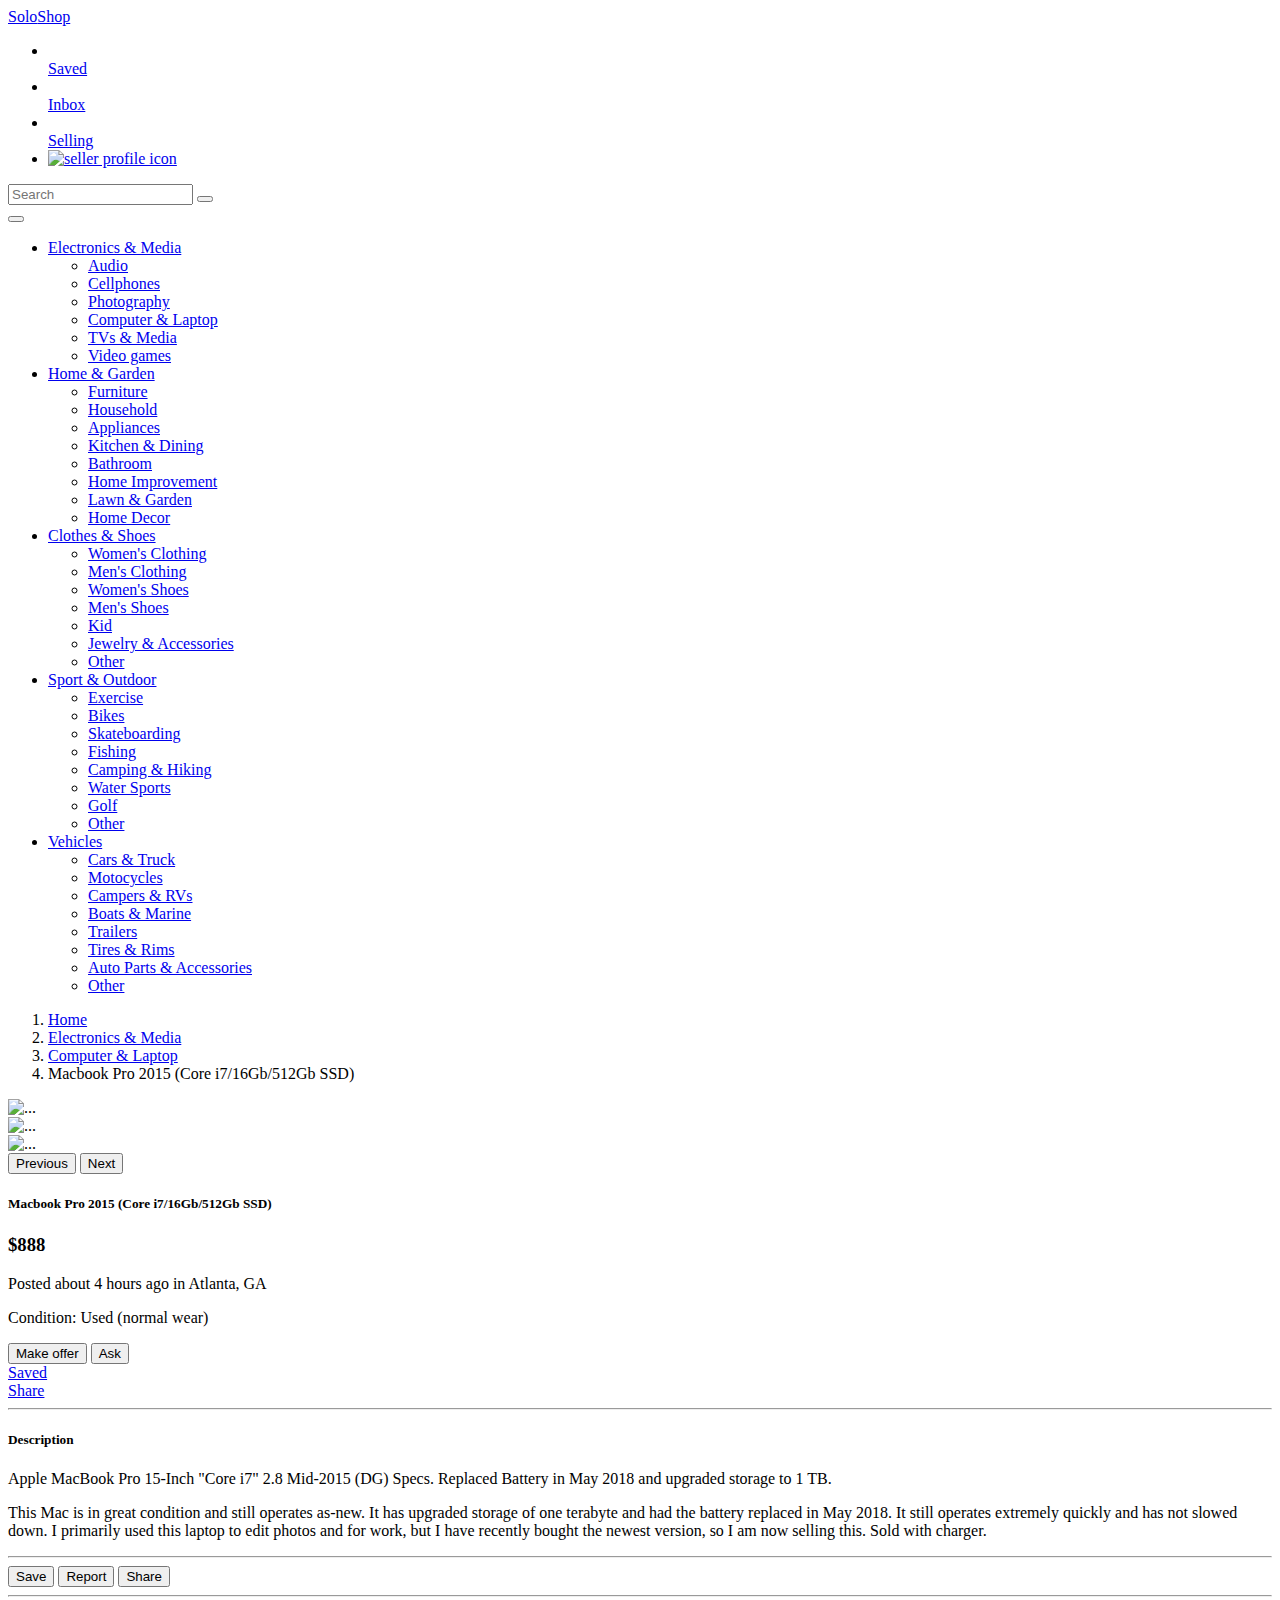
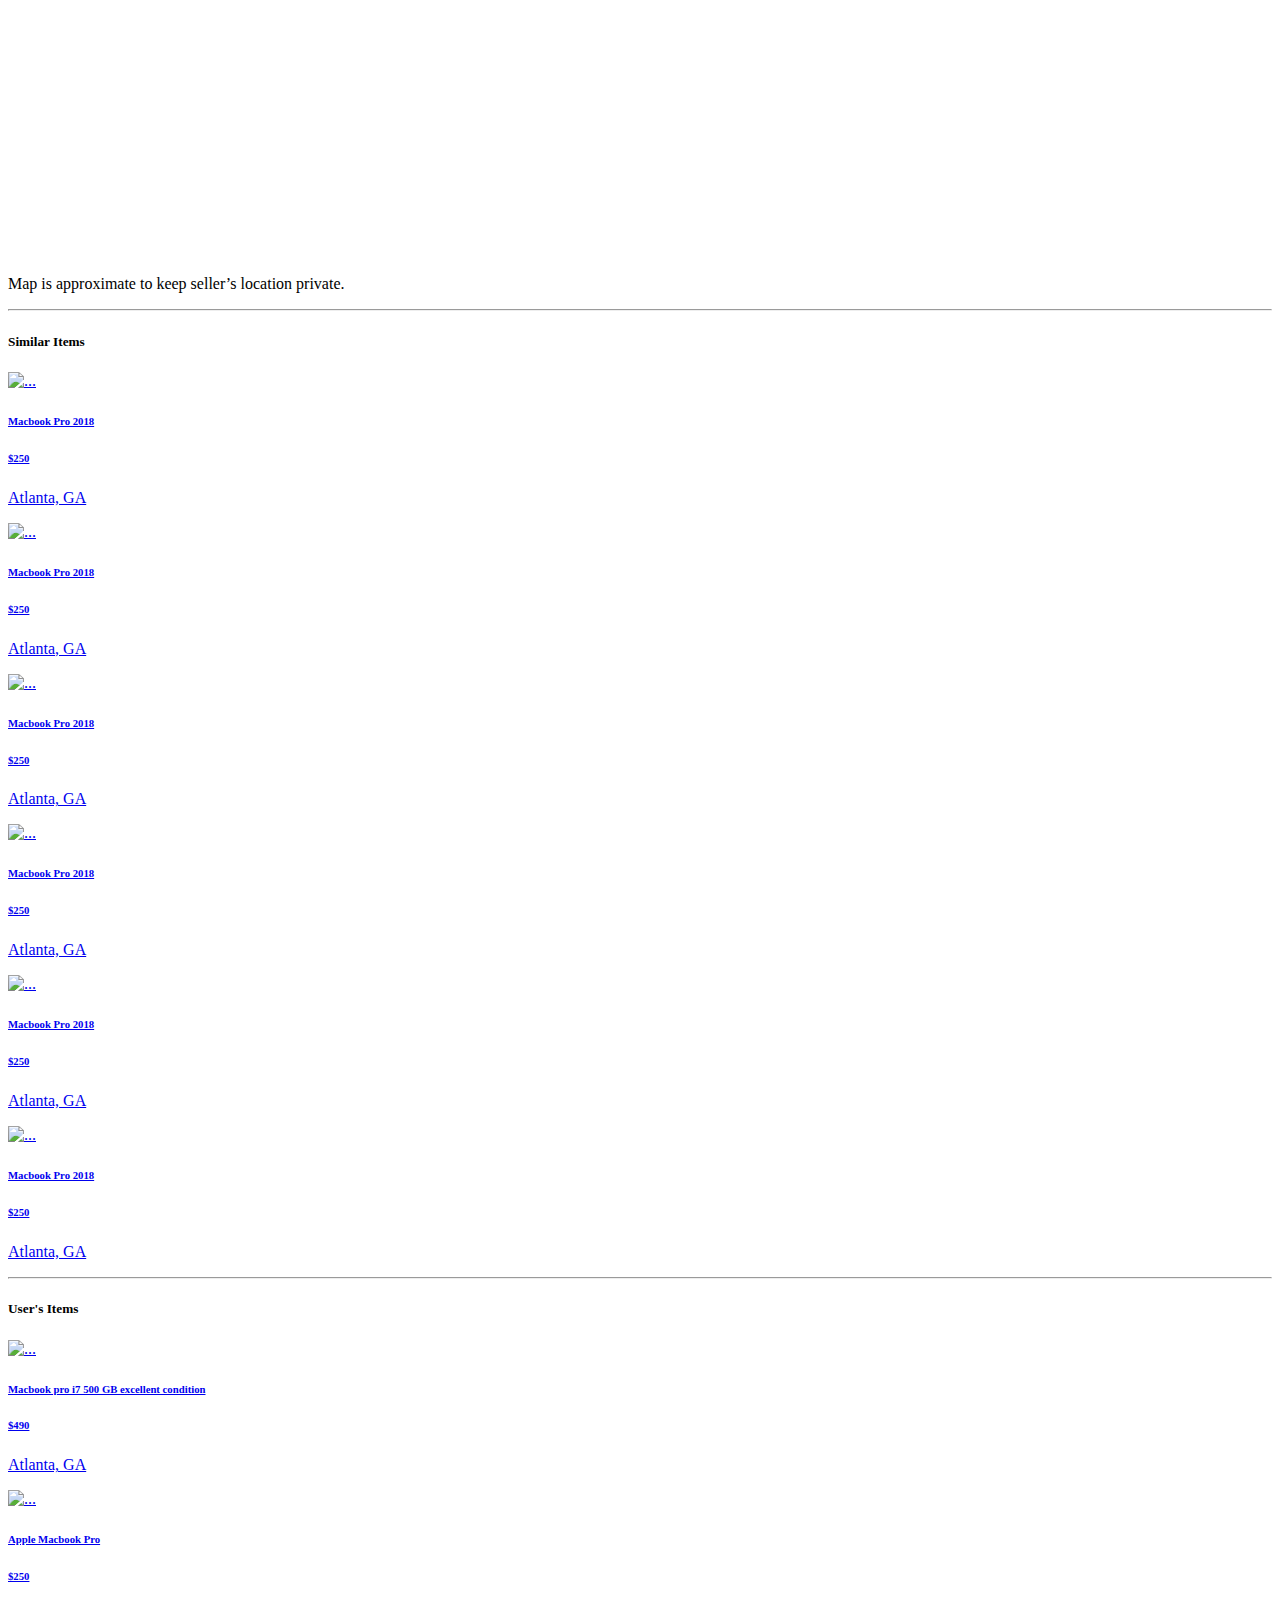
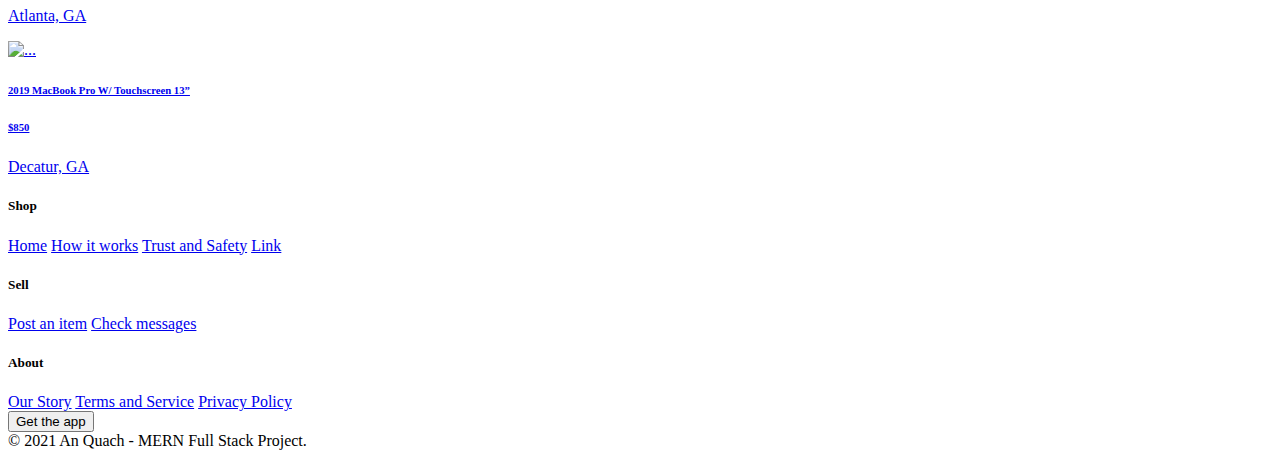
==== product.html @ c06130a8 "Add SEO header" ====
<!DOCTYPE html>
<html lang="en">
    <head>
        <meta charset="UTF-8" />
        <meta http-equiv="X-UA-Compatible" content="IE=edge" />
        <meta name="viewport" content="width=device-width, initial-scale=1.0" />

        <!-- Bootstrap -->
        <link href="https://cdn.jsdelivr.net/npm/bootstrap@5.1.3/dist/css/bootstrap.min.css" rel="stylesheet" integrity="sha384-1BmE4kWBq78iYhFldvKuhfTAU6auU8tT94WrHftjDbrCEXSU1oBoqyl2QvZ6jIW3" crossorigin="anonymous" />

        <!-- Font Awesome -->
        <script src="https://kit.fontawesome.com/d5c41c1b7c.js" crossorigin="anonymous"></script>

        <!-- CSS -->
        <link rel="stylesheet" href="css/styles.css" />

        <!-- SEO -->
        <meta property="og:image" content="./img/index.png" />
        <meta property="og:site_name" content="SoloShop" />
        <meta name="description" content="Instantly connect with local buyers and sellers on SoloShop! Buy and sell everything from cars and trucks, electronics, furniture, and more." />
        <meta property="og:url" content="https://anquach.com/" />
        <meta property="og:type" content="website" />
        <meta property="og:title" content="Buy &amp; Sell Locally - SoloShop" />
        <meta property="og:description" content="Instantly connect with local buyers and sellers on SoloShop! Buy and sell everything from cars and trucks, electronics, furniture, and more." />
        <link rel="canonical" href="https://anquach.com/" />

        <!-- Title -->
        <title>Buy & Sell Locally - SoloShop</title>
    </head>
    <body>
        <!-- NAVBAR -->
        <div class="container" id="navbar">
            <div class="row my-2">
                <div class="col-lg-2 col-4 mx-auto mb-2">
                    <a class="fs-1 fw-bold logo" href="index.html">
                        <div class="text-secondary">Solo<span class="text-primary">Shop</span></div>
                    </a>
                </div>
                <div class="col-lg-5 col-8 text-align-right loginmenu order-lg-last">
                    <ul class="nav justify-content-end">
                        <li class="nav-item text-center d-none d-md-block">
                            <a class="nav-link" href="#"><i class="far fa-heart"></i><br />Saved</a>
                        </li>
                        <li class="nav-item text-center">
                            <a class="nav-link" href="#"><i class="fas fa-comments-dollar"></i><br />Inbox</a>
                        </li>
                        <li class="nav-item text-center d-none d-md-block">
                            <a class="nav-link" href="#"><i class="fa fa-tag"></i><br />Selling</a>
                        </li>
                        <li class="nav-item text-center">
                            <a class="nav-link" href="#"> <img class="profileicon" src="https://source.unsplash.com/mEZ3PoFGs_k" alt="seller profile icon" /> <i class="fas fa-chevron-down"></i> </a>
                        </li>
                    </ul>
                </div>
                <div class="col-lg-5 col-md-10 mx-md-auto my-2">
                    <form class="d-flex mx-5">
                        <input class="form-control me-2 border border-primary searchinput" type="search" placeholder="Search" aria-label="Search" />
                        <button class="btn btn-primary searchbtn" type="submit"><i class="fas fa-search"></i></button>
                    </form>
                </div>
            </div>
        </div>
        <!-- END NAVBAR -->

        <!-- CATEGORIES -->

        <nav class="category navbar navbar-expand-lg nav-light border-bottom">
            <div class="container">
                <button class="navbar-toggler border" type="button" data-bs-toggle="collapse" data-bs-target="#navbarNavDropdown" aria-controls="navbarNavDropdown" aria-expanded="false" aria-label="Toggle navigation">
                    <i class="fas fa-store-alt"></i>
                    <!-- <span class="navbar-toggler-icon"></span> -->
                </button>
                <div class="collapse navbar-collapse" id="navbarNavDropdown">
                    <ul class="navbar-nav">
                        <li class="nav-item dropdown me-3">
                            <a class="nav-link dropdown-toggle" href="#" id="navbarDropdownMenuLink" role="button" data-bs-toggle="dropdown" aria-expanded="false"> <i class="fas fa-tv"></i> Electronics & Media </a>
                            <ul class="dropdown-menu" aria-labelledby="navbarDropdownMenuLink">
                                <li><a class="dropdown-item" href="#">Audio</a></li>
                                <li><a class="dropdown-item" href="#">Cellphones</a></li>
                                <li><a class="dropdown-item" href="#">Photography</a></li>
                                <li><a class="dropdown-item" href="#">Computer & Laptop</a></li>
                                <li><a class="dropdown-item" href="#">TVs & Media</a></li>
                                <li><a class="dropdown-item" href="#">Video games</a></li>
                            </ul>
                        </li>
                        <li class="nav-item dropdown me-3">
                            <a class="nav-link dropdown-toggle" href="#" id="navbarDropdownMenuLink" role="button" data-bs-toggle="dropdown" aria-expanded="false"> <i class="fas fa-box-tissue"></i> Home & Garden </a>
                            <ul class="dropdown-menu" aria-labelledby="navbarDropdownMenuLink">
                                <li><a class="dropdown-item" href="#">Furniture</a></li>
                                <li><a class="dropdown-item" href="#">Household</a></li>
                                <li><a class="dropdown-item" href="#">Appliances</a></li>
                                <li><a class="dropdown-item" href="#">Kitchen & Dining</a></li>
                                <li><a class="dropdown-item" href="#">Bathroom</a></li>
                                <li><a class="dropdown-item" href="#">Home Improvement</a></li>
                                <li><a class="dropdown-item" href="#">Lawn & Garden</a></li>
                                <li><a class="dropdown-item" href="#">Home Decor</a></li>
                            </ul>
                        </li>
                        <li class="nav-item dropdown me-3">
                            <a class="nav-link dropdown-toggle" href="#" id="navbarDropdownMenuLink" role="button" data-bs-toggle="dropdown" aria-expanded="false"> <i class="fas fa-tshirt"></i> Clothes & Shoes </a>
                            <ul class="dropdown-menu" aria-labelledby="navbarDropdownMenuLink">
                                <li><a class="dropdown-item" href="#">Women's Clothing</a></li>
                                <li><a class="dropdown-item" href="#">Men's Clothing</a></li>
                                <li><a class="dropdown-item" href="#">Women's Shoes</a></li>
                                <li><a class="dropdown-item" href="#">Men's Shoes</a></li>
                                <li><a class="dropdown-item" href="#">Kid</a></li>
                                <li><a class="dropdown-item" href="#">Jewelry & Accessories</a></li>
                                <li><a class="dropdown-item" href="#">Other</a></li>
                            </ul>
                        </li>
                        <li class="nav-item dropdown me-3">
                            <a class="nav-link dropdown-toggle" href="#" id="navbarDropdownMenuLink" role="button" data-bs-toggle="dropdown" aria-expanded="false"> <i class="fas fa-running"></i> Sport & Outdoor </a>
                            <ul class="dropdown-menu" aria-labelledby="navbarDropdownMenuLink">
                                <li><a class="dropdown-item" href="#">Exercise</a></li>
                                <li><a class="dropdown-item" href="#">Bikes</a></li>
                                <li><a class="dropdown-item" href="#">Skateboarding</a></li>
                                <li><a class="dropdown-item" href="#">Fishing</a></li>
                                <li><a class="dropdown-item" href="#">Camping & Hiking</a></li>
                                <li><a class="dropdown-item" href="#">Water Sports</a></li>
                                <li><a class="dropdown-item" href="#">Golf</a></li>
                                <li><a class="dropdown-item" href="#">Other</a></li>
                            </ul>
                        </li>
                        <li class="nav-item dropdown me-3">
                            <a class="nav-link dropdown-toggle" href="#" id="navbarDropdownMenuLink" role="button" data-bs-toggle="dropdown" aria-expanded="false"> <i class="fas fa-car"></i> Vehicles </a>
                            <ul class="dropdown-menu" aria-labelledby="navbarDropdownMenuLink">
                                <li><a class="dropdown-item" href="#">Cars & Truck</a></li>
                                <li><a class="dropdown-item" href="#">Motocycles</a></li>
                                <li><a class="dropdown-item" href="#">Campers & RVs</a></li>
                                <li><a class="dropdown-item" href="#">Boats & Marine</a></li>
                                <li><a class="dropdown-item" href="#">Trailers</a></li>
                                <li><a class="dropdown-item" href="#">Tires & Rims</a></li>
                                <li><a class="dropdown-item" href="#">Auto Parts & Accessories</a></li>
                                <li><a class="dropdown-item" href="#">Other</a></li>
                            </ul>
                        </li>
                    </ul>
                </div>
            </div>
        </nav>

        <!-- BREADCUMB -->
        <div class="container my-3 d-none d-md-block">
            <nav style="--bs-breadcrumb-divider: '>'" aria-label="breadcrumb">
                <ol class="breadcrumb">
                    <li class="breadcrumb-item"><a href="#">Home</a></li>
                    <li class="breadcrumb-item"><a href="#">Electronics & Media</a></li>
                    <li class="breadcrumb-item"><a href="#">Computer & Laptop</a></li>
                    <li class="breadcrumb-item active" aria-current="page">Macbook Pro 2015 (Core i7/16Gb/512Gb SSD)</li>
                </ol>
            </nav>
        </div>

        <!-- PRODUCT DETAIL COL 8/4 -->

        <div class="container my-3">
            <div class="row">
                <div class="col-md-8 border bg-light">
                    <div class="row">
                        <div class="col-8 mx-auto">
                            <!-- Product image carousel -->
                            <div id="carouselExampleFade" class="carousel slide carousel-fade" data-bs-ride="carousel">
                                <div class="carousel-inner">
                                    <div class="carousel-item active">
                                        <img src="https://thumbor.offerup.com/HmrVkyOrsoTMKjJYDjcYunfW01k=/828x1104/da60/da60531fc32c4964ba172ccd5cbbb2eb.jpg" class="d-block w-100" alt="..." />
                                    </div>
                                    <div class="carousel-item">
                                        <img src="https://thumbor.offerup.com/wQHQD_YXhZ3q0pehMx9XJBURVCk=/828x620/d64a/d64a979a69774d58a4171d4410baa0fc.jpg" class="d-block w-100" alt="..." />
                                    </div>
                                    <div class="carousel-item">
                                        <img src="https://thumbor.offerup.com/plG5kLA9c40FgQ0ybxFps-58huM=/828x620/0006/00069a07b3ba4fb98c0825ce4f3ede0e.jpg" class="d-block w-100" alt="..." />
                                    </div>
                                </div>
                                <button class="carousel-control-prev" type="button" data-bs-target="#carouselExampleFade" data-bs-slide="prev">
                                    <span class="carousel-control-prev-icon" aria-hidden="true"></span>
                                    <span class="visually-hidden">Previous</span>
                                </button>
                                <button class="carousel-control-next" type="button" data-bs-target="#carouselExampleFade" data-bs-slide="next">
                                    <span class="carousel-control-next-icon" aria-hidden="true"></span>
                                    <span class="visually-hidden">Next</span>
                                </button>
                            </div>
                        </div>
                    </div>
                </div>

                <!-- Side col: Product name, price, short detail -->
                <div class="col-md-4 mt-3 px-3">
                    <h5 class="fs-bold">Macbook Pro 2015 (Core i7/16Gb/512Gb SSD)</h5>
                    <h3 class="fs-bold mb-3 fs-2">$888</h3>
                    <p>Posted about 4 hours ago in Atlanta, GA</p>
                    <p>Condition: Used (normal wear)</p>
                    <div class="d-grid gap-2">
                        <button class="btn btn-primary" type="button">Make offer</button>
                        <button class="btn btn-outline-secondary" type="button">Ask</button>
                    </div>
                    <div class="row text-center my-4">
                        <div class="col-6">
                            <a class="nav-link" href="#"><i class="far fa-heart"></i> Saved</a>
                        </div>
                        <div class="col-6">
                            <a class="nav-link" href="#"><i class="fas fa-share-alt"></i> Share</a>
                        </div>
                    </div>
                </div>
            </div>

            <div class="row">
                <div class="col-md-8">
                    <hr />
                    <h5 class="fw-bold">Description</h5>
                    <p>Apple MacBook Pro 15-Inch "Core i7" 2.8 Mid-2015 (DG) Specs. Replaced Battery in May 2018 and upgraded storage to 1 TB.</p>
                    <p>This Mac is in great condition and still operates as-new. It has upgraded storage of one terabyte and had the battery replaced in May 2018. It still operates extremely quickly and has not slowed down. I primarily used this laptop to edit photos and for work, but I have recently bought the newest version, so I am now selling this. Sold with charger.</p>
                </div>
            </div>

            <div class="row">
                <div class="col-md-8">
                    <hr />
                    <button class="btn btn-secondary btn-sm mx-2"><i class="far fa-heart"></i> Save</button>
                    <button class="btn btn-secondary btn-sm mx-2"><i class="far fa-flag"></i> Report</button>
                    <button class="btn btn-secondary btn-sm mx-2"><i class="fas fa-share-alt"></i> Share</button>
                    <hr />
                </div>
            </div>
            <div class="row">
                <div class="col-md-8">
                    <iframe src="https://www.google.com/maps/embed?pb=!1m18!1m12!1m3!1d1333.8618889834904!2d-122.0306450622369!3d37.33123582095418!2m3!1f0!2f0!3f0!3m2!1i1024!2i768!4f13.1!3m3!1m2!1s0x808fb5b6c4951d0f%3A0xb651414deb31e9fb!2sApple%20Infinite%20Loop!5e0!3m2!1sen!2sus!4v1640731246104!5m2!1sen!2sus" width="100%" height="250" style="border: 0" allowfullscreen="" loading="lazy"></iframe>
                    <p class="mapwarning">Map is approximate to keep seller’s location private.</p>
                    <hr />
                </div>
            </div>
        </div>

        <!-- SIMILAR PRODUCTS  -->
        <section id="products">
            <div class="container">
                <div class="row">
                    <h5 class="fw-bold">Similar Items</h5>
                </div>
                <div class="row mb-3">
                    <!-- Single product -->
                    <div class="col-xl-2 col-lg-3 col-md-4 col-6 my-3">
                        <a href="product.html">
                            <div class="card">
                                <img src="https://source.unsplash.com/weekly?bed" class="card-img-top" alt="..." />
                                <div class="card-body">
                                    <h6 class="card-title">Macbook Pro 2018</h6>
                                    <h6 class="card-subtitle mb-2">$250</h6>
                                    <p class="card-text">Atlanta, GA</p>
                                </div>
                            </div>
                        </a>
                    </div>
                    <!-- END Single product -->
                    <!-- Single product -->
                    <div class="col-xl-2 col-lg-3 col-md-4 col-6 my-3">
                        <a href="product.html">
                            <div class="card">
                                <img src="https://source.unsplash.com/weekly?backpack" class="card-img-top" alt="..." />
                                <div class="card-body">
                                    <h6 class="card-title">Macbook Pro 2018</h6>
                                    <h6 class="card-subtitle mb-2">$250</h6>
                                    <p class="card-text">Atlanta, GA</p>
                                </div>
                            </div>
                        </a>
                    </div>
                    <!-- END Single product -->
                    <!-- Single product -->
                    <div class="col-xl-2 col-lg-3 col-md-4 col-6 my-3">
                        <a href="product.html">
                            <div class="card">
                                <img src="https://source.unsplash.com/weekly?camper" class="card-img-top" alt="..." />
                                <div class="card-body">
                                    <h6 class="card-title">Macbook Pro 2018</h6>
                                    <h6 class="card-subtitle mb-2">$250</h6>
                                    <p class="card-text">Atlanta, GA</p>
                                </div>
                            </div>
                        </a>
                    </div>
                    <!-- END Single product -->
                    <!-- Single product -->
                    <div class="col-xl-2 col-lg-3 col-md-4 col-6 my-3">
                        <a href="product.html">
                            <div class="card">
                                <img src="https://source.unsplash.com/weekly?iphone" class="card-img-top" alt="..." />
                                <div class="card-body">
                                    <h6 class="card-title">Macbook Pro 2018</h6>
                                    <h6 class="card-subtitle mb-2">$250</h6>
                                    <p class="card-text">Atlanta, GA</p>
                                </div>
                            </div>
                        </a>
                    </div>
                    <!-- END Single product -->
                    <!-- Single product -->
                    <div class="col-xl-2 col-lg-3 col-md-4 col-6 my-3">
                        <a href="product.html">
                            <div class="card">
                                <img src="https://source.unsplash.com/weekly?motorcycle" class="card-img-top" alt="..." />
                                <div class="card-body">
                                    <h6 class="card-title">Macbook Pro 2018</h6>
                                    <h6 class="card-subtitle mb-2">$250</h6>
                                    <p class="card-text">Atlanta, GA</p>
                                </div>
                            </div>
                        </a>
                    </div>
                    <!-- END Single product -->
                    <!-- Single product -->
                    <div class="col-xl-2 col-lg-3 col-md-4 col-6 my-3">
                        <a href="product.html">
                            <div class="card">
                                <img src="https://source.unsplash.com/weekly?bike" class="card-img-top" alt="..." />
                                <div class="card-body">
                                    <h6 class="card-title">Macbook Pro 2018</h6>
                                    <h6 class="card-subtitle mb-2">$250</h6>
                                    <p class="card-text">Atlanta, GA</p>
                                </div>
                            </div>
                        </a>
                    </div>
                    <!-- END Single product -->
                </div>
                <hr />
                <div class="row">
                    <h5 class="fw-bold">User's Items</h5>
                </div>
                <div class="row mb-3">
                    <!-- Single product -->
                    <div class="col-xl-2 col-lg-3 col-md-4 col-6 my-3">
                        <a href="product.html">
                            <div class="card">
                                <img src="https://thumbor.offerup.com/2fSouPzDmjdV1MLw92zW0yXtws8=/873x1063/d599/d5993646e46e446796bd4608e3dcc0c5.jpg" class="card-img-top" alt="..." />
                                <div class="card-body">
                                    <h6 class="card-title">Macbook pro i7 500 GB excellent condition</h6>
                                    <h6 class="card-subtitle mb-2">$490</h6>
                                    <p class="card-text">Atlanta, GA</p>
                                </div>
                            </div>
                        </a>
                    </div>
                    <!-- END Single product -->
                    <!-- Single product -->
                    <div class="col-xl-2 col-lg-3 col-md-4 col-6 my-3">
                        <a href="product.html">
                            <div class="card">
                                <img src="https://thumbor.offerup.com/HmrVkyOrsoTMKjJYDjcYunfW01k=/828x1104/da60/da60531fc32c4964ba172ccd5cbbb2eb.jpg" class="card-img-top" alt="..." />
                                <div class="card-body">
                                    <h6 class="card-title">Apple Macbook Pro</h6>
                                    <h6 class="card-subtitle mb-2">$250</h6>
                                    <p class="card-text">Atlanta, GA</p>
                                </div>
                            </div>
                        </a>
                    </div>
                    <!-- END Single product -->
                    <!-- Single product -->
                    <div class="col-xl-2 col-lg-3 col-md-4 col-6 my-3">
                        <a href="product.html">
                            <div class="card">
                                <img src="https://thumbor.offerup.com/W9QgZIPENXzU-N0v3at2PCzYiaw=/1920x1920/ca03/ca03d292d1f34384a5774af4084477bb.jpg" class="card-img-top" alt="..." />
                                <div class="card-body">
                                    <h6 class="card-title">2019 MacBook Pro W/ Touchscreen 13”</h6>
                                    <h6 class="card-subtitle mb-2">$850</h6>
                                    <p class="card-text">Decatur, GA</p>
                                </div>
                            </div>
                        </a>
                    </div>

                    <!-- END Single product -->
                </div>
            </div>
        </section>

        <!-- FOOTER -->
        <div class="section bg-primary text-light" id="footer">
            <div class="container">
                <div class="row p-2">
                    <div class="col-md-3 col-6 my-2">
                        <h5>Shop</h5>
                        <a href="index.html">Home</a>
                        <a href="#">How it works</a>
                        <a href="#">Trust and Safety</a>
                        <a href="#">Link</a>
                    </div>
                    <div class="col-md-3 col-6 my-2">
                        <h5>Sell</h5>
                        <a href="#">Post an item</a>
                        <a href="#">Check messages</a>
                    </div>
                    <div class="col-md-3 col-6 my-2">
                        <h5>About</h5>
                        <a href="#">Our Story</a>
                        <a href="#">Terms and Service</a>
                        <a href="#">Privacy Policy</a>
                    </div>
                    <div class="col-md-3 col-6 my-2 text-center">
                        <!-- Get the app button -->
                        <button class="btn btn-outline-light my-2">Get the app</button>

                        <!-- Social icon -->
                        <div class="socialbottom">
                            <a href="#"><i class="fab fa-facebook-square fa-2x"></i></a>
                            <a href="#"><i class="fab fa-twitter-square fa-2x"></i></a>
                            <a href="#"><i class="fab fa-instagram-square fa-2x"></i></a>
                            <a href="#"><i class="fab fa-linkedin fa-2x"></i></a>
                        </div>
                    </div>
                </div>
            </div>
            <div class="row text-center p-3 fw-light font-monospace bg-dark">
                <div class="col">&copy; 2021 An Quach - MERN Full Stack Project.</div>
            </div>
        </div>

        <!-- Bootstrap -->
        <script src="https://cdn.jsdelivr.net/npm/bootstrap@5.1.3/dist/js/bootstrap.bundle.min.js" integrity="sha384-ka7Sk0Gln4gmtz2MlQnikT1wXgYsOg+OMhuP+IlRH9sENBO0LRn5q+8nbTov4+1p" crossorigin="anonymous"></script>

        <!-- Add more script -->
        <script src="main.js"></script>
    </body>
</html>
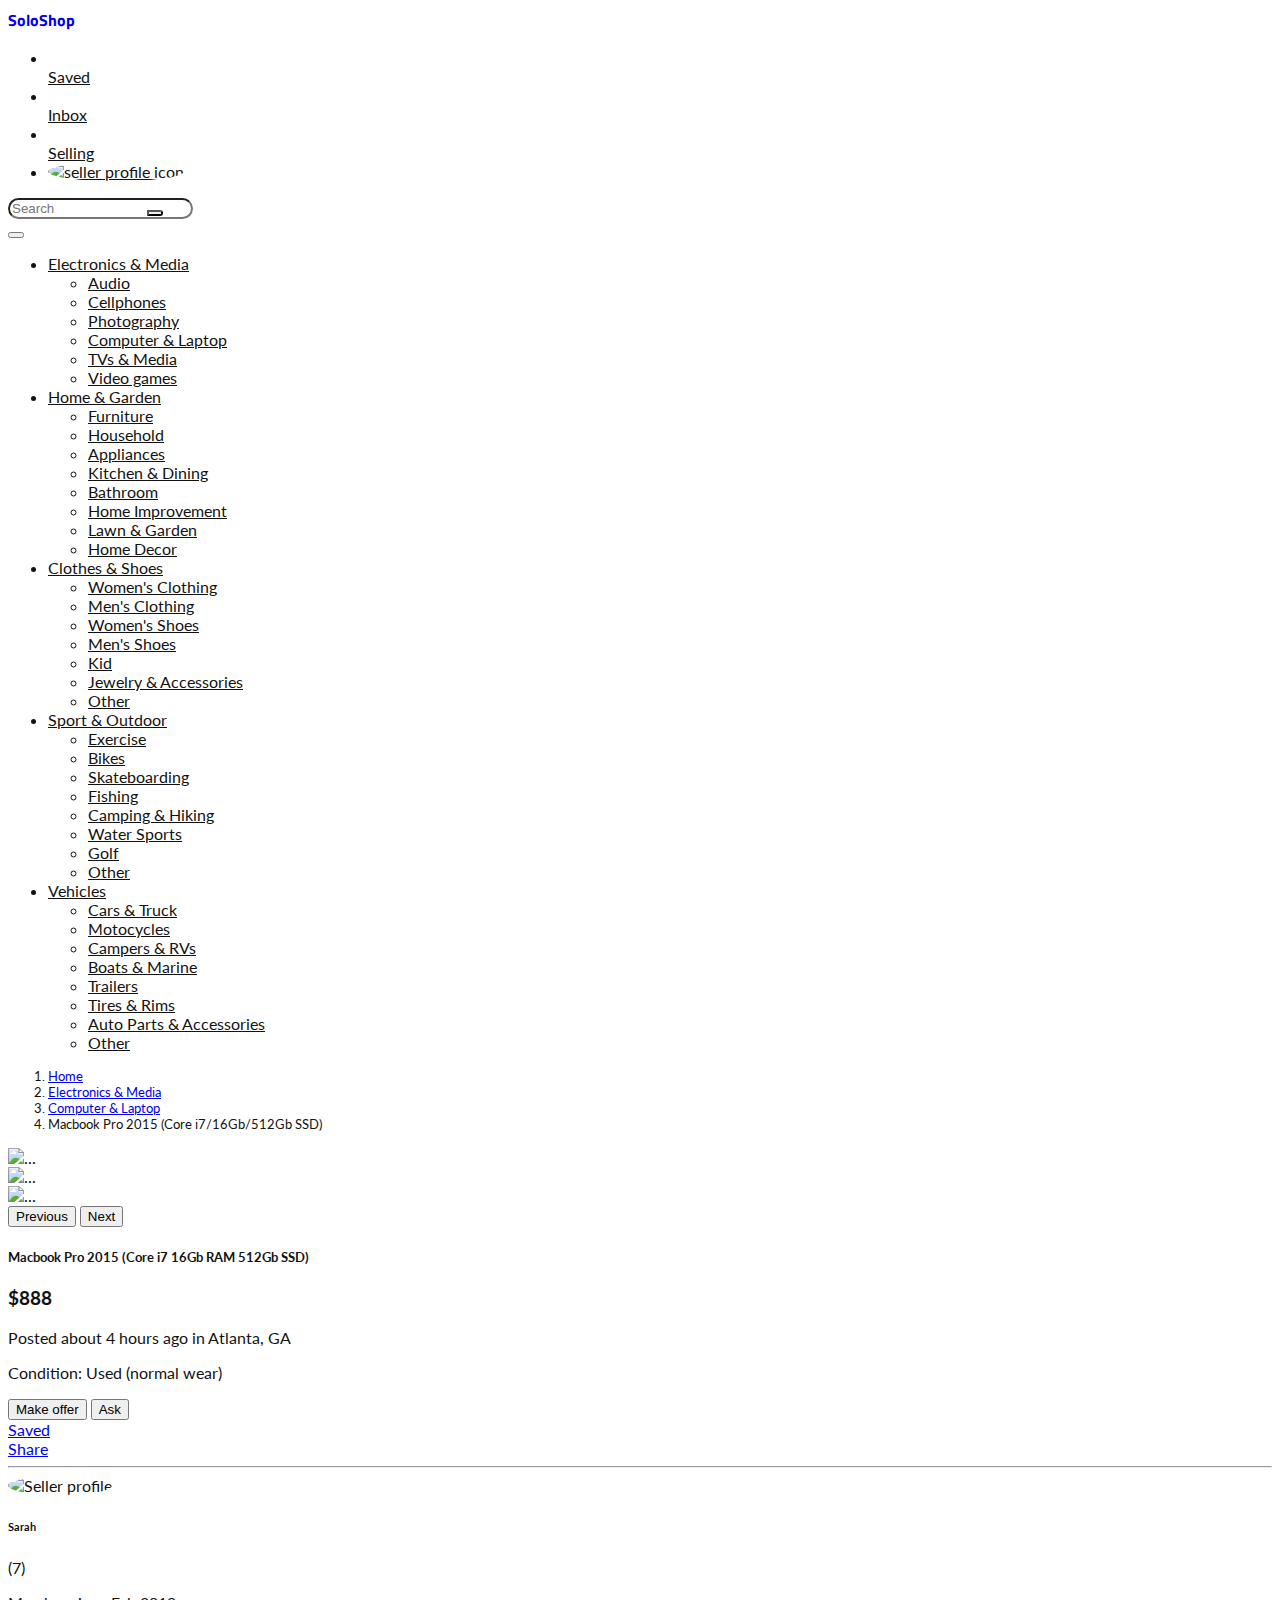
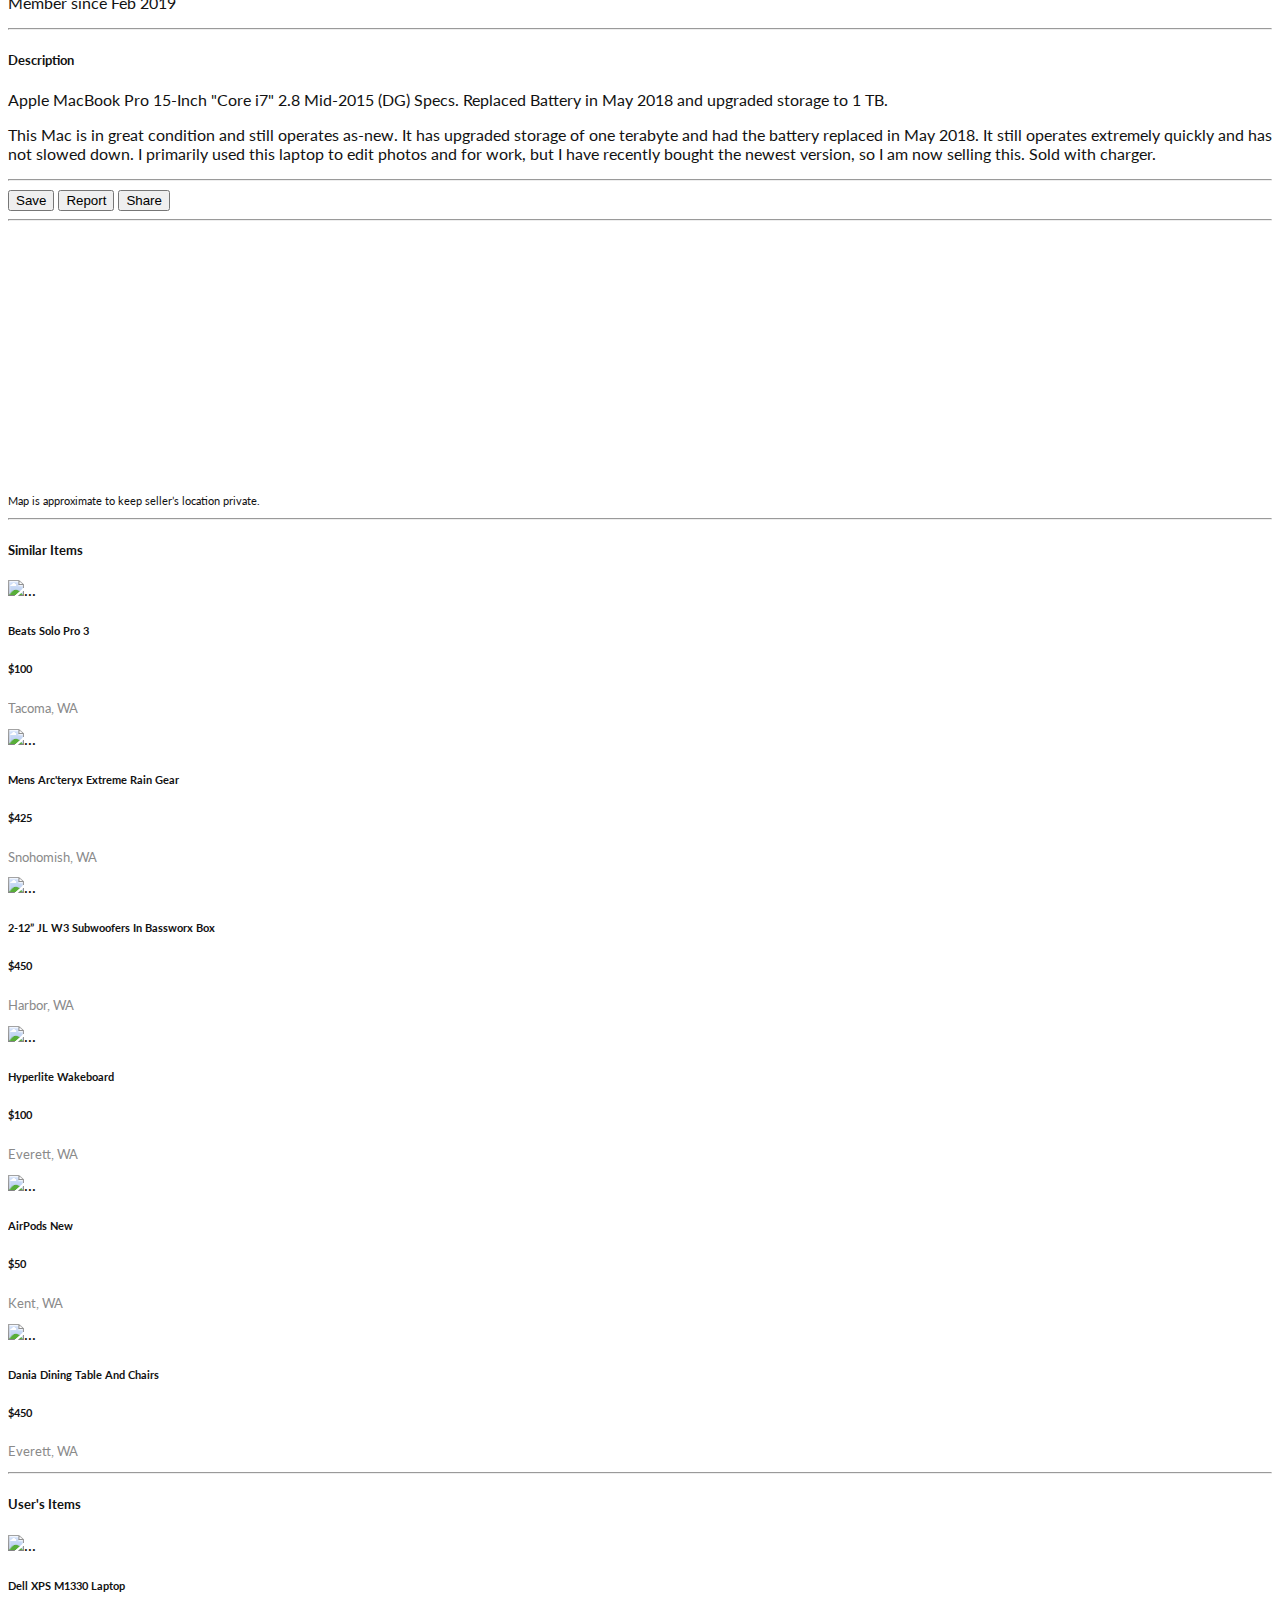
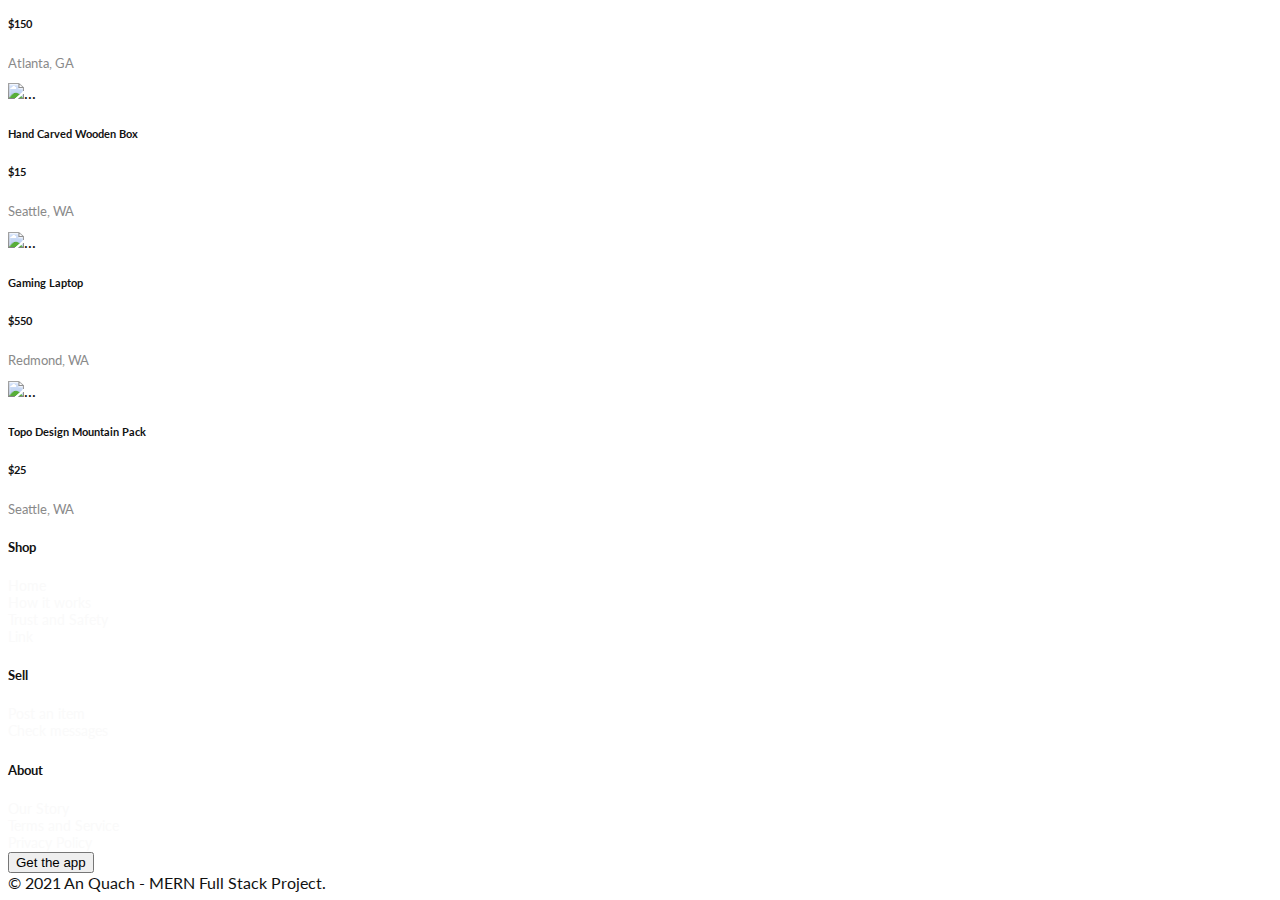
==== commit 68257c98: "Fix carousel product details photo" ====
--- a/product.html
+++ b/product.html
@@ -48,7 +48,7 @@
                             <a class="nav-link" href="#"><i class="fa fa-tag"></i><br />Selling</a>
                         </li>
                         <li class="nav-item text-center">
-                            <a class="nav-link" href="#"> <img class="profileicon" src="https://source.unsplash.com/mEZ3PoFGs_k" alt="seller profile icon" /> <i class="fas fa-chevron-down"></i> </a>
+                            <a class="nav-link" href="#"> <img class="profileicon" src="https://d2fa3j67sd1nwo.cloudfront.net/images/default-avatar-small-v2.png" alt="seller profile icon" /> <i class="fas fa-chevron-down"></i> </a>
                         </li>
                     </ul>
                 </div>
@@ -155,39 +155,37 @@
 
         <div class="container my-3">
             <div class="row">
-                <div class="col-md-8 border bg-light">
-                    <div class="row">
-                        <div class="col-8 mx-auto">
-                            <!-- Product image carousel -->
-                            <div id="carouselExampleFade" class="carousel slide carousel-fade" data-bs-ride="carousel">
-                                <div class="carousel-inner">
-                                    <div class="carousel-item active">
-                                        <img src="https://thumbor.offerup.com/HmrVkyOrsoTMKjJYDjcYunfW01k=/828x1104/da60/da60531fc32c4964ba172ccd5cbbb2eb.jpg" class="d-block w-100" alt="..." />
-                                    </div>
-                                    <div class="carousel-item">
-                                        <img src="https://thumbor.offerup.com/wQHQD_YXhZ3q0pehMx9XJBURVCk=/828x620/d64a/d64a979a69774d58a4171d4410baa0fc.jpg" class="d-block w-100" alt="..." />
-                                    </div>
-                                    <div class="carousel-item">
-                                        <img src="https://thumbor.offerup.com/plG5kLA9c40FgQ0ybxFps-58huM=/828x620/0006/00069a07b3ba4fb98c0825ce4f3ede0e.jpg" class="d-block w-100" alt="..." />
-                                    </div>
-                                </div>
-                                <button class="carousel-control-prev" type="button" data-bs-target="#carouselExampleFade" data-bs-slide="prev">
-                                    <span class="carousel-control-prev-icon" aria-hidden="true"></span>
-                                    <span class="visually-hidden">Previous</span>
-                                </button>
-                                <button class="carousel-control-next" type="button" data-bs-target="#carouselExampleFade" data-bs-slide="next">
-                                    <span class="carousel-control-next-icon" aria-hidden="true"></span>
-                                    <span class="visually-hidden">Next</span>
-                                </button>
-                            </div>
+                <!-- Image slider -->
+                <div class="col-lg-8">
+                    <div class="bg-light border">
+                        <div id="carouselExampleControls" class="carousel slide" data-bs-ride="carousel">
+                            <div class="carousel-inner">
+                                <div class="carousel-item active">
+                                    <img src="https://thumbor.offerup.com/HmrVkyOrsoTMKjJYDjcYunfW01k=/828x1104/da60/da60531fc32c4964ba172ccd5cbbb2eb.jpg" class="d-block mx-auto" alt="..." />
+                                </div>
+                                <div class="carousel-item">
+                                    <img src="https://thumbor.offerup.com/wQHQD_YXhZ3q0pehMx9XJBURVCk=/828x620/d64a/d64a979a69774d58a4171d4410baa0fc.jpg" class="d-block mx-auto" alt="..." />
+                                </div>
+                                <div class="carousel-item">
+                                    <img src="https://thumbor.offerup.com/uhoDv3t3J5ybn5N7S2I4OqmfdGQ=/1438x1920/e385/e385521120634550bfc6059d62548513.jpg" class="d-block mx-auto" alt="..." />
+                                </div>
+                            </div>
+                            <button class="carousel-control-prev" type="button" data-bs-target="#carouselExampleControls" data-bs-slide="prev">
+                                <i class="fas fa-chevron-left text-dark fa-2x" aria-hidden="true"></i>
+                                <span class="visually-hidden">Previous</span>
+                            </button>
+                            <button class="carousel-control-next" type="button" data-bs-target="#carouselExampleControls" data-bs-slide="next">
+                                <i class="fas fa-chevron-right text-dark fa-2x" aria-hidden="true"></i>
+                                <span class="visually-hidden">Next</span>
+                            </button>
                         </div>
                     </div>
                 </div>
 
                 <!-- Side col: Product name, price, short detail -->
-                <div class="col-md-4 mt-3 px-3">
-                    <h5 class="fs-bold">Macbook Pro 2015 (Core i7/16Gb/512Gb SSD)</h5>
-                    <h3 class="fs-bold mb-3 fs-2">$888</h3>
+                <div class="col-lg-4 m-lg-0 mt-3 px-3">
+                    <h5 class="fw-bold fs-4">Macbook Pro 2015 (Core i7 16Gb RAM 512Gb SSD)</h5>
+                    <h3 class="fw-bold mb-3 fs-2">$888</h3>
                     <p>Posted about 4 hours ago in Atlanta, GA</p>
                     <p>Condition: Used (normal wear)</p>
                     <div class="d-grid gap-2">
@@ -202,11 +200,28 @@
                             <a class="nav-link" href="#"><i class="fas fa-share-alt"></i> Share</a>
                         </div>
                     </div>
+                    <hr />
+                    <!-- Seller info -->
+                    <div class="row my-4">
+                        <div class="col-4 text-center align-middle"><img src="https://images.offerup.com/tcz15iLF8DSJKLo137vN3MjYMPE=/100x100/smart/a8de/a8dee998683f4e83adc0c65f3959e380.jpg" alt="Seller profile" class="sellerprofile" /></div>
+                        <div class="col-8 align-middle">
+                            <h6 class="fw-bold">Sarah</h6>
+                            <p>
+                                <span class="fa fa-star checked"></span>
+                                <span class="fa fa-star checked"></span>
+                                <span class="fa fa-star checked"></span>
+                                <span class="fa fa-star"></span>
+                                <span class="fa fa-star"></span>
+                                (7)
+                            </p>
+                            <p>Member since Feb 2019</p>
+                        </div>
+                    </div>
                 </div>
             </div>
 
             <div class="row">
-                <div class="col-md-8">
+                <div class="col-lg-8">
                     <hr />
                     <h5 class="fw-bold">Description</h5>
                     <p>Apple MacBook Pro 15-Inch "Core i7" 2.8 Mid-2015 (DG) Specs. Replaced Battery in May 2018 and upgraded storage to 1 TB.</p>
@@ -215,7 +230,7 @@
             </div>
 
             <div class="row">
-                <div class="col-md-8">
+                <div class="col-lg-8">
                     <hr />
                     <button class="btn btn-secondary btn-sm mx-2"><i class="far fa-heart"></i> Save</button>
                     <button class="btn btn-secondary btn-sm mx-2"><i class="far fa-flag"></i> Report</button>
@@ -224,9 +239,9 @@
                 </div>
             </div>
             <div class="row">
-                <div class="col-md-8">
+                <div class="col-lg-8">
                     <iframe src="https://www.google.com/maps/embed?pb=!1m18!1m12!1m3!1d1333.8618889834904!2d-122.0306450622369!3d37.33123582095418!2m3!1f0!2f0!3f0!3m2!1i1024!2i768!4f13.1!3m3!1m2!1s0x808fb5b6c4951d0f%3A0xb651414deb31e9fb!2sApple%20Infinite%20Loop!5e0!3m2!1sen!2sus!4v1640731246104!5m2!1sen!2sus" width="100%" height="250" style="border: 0" allowfullscreen="" loading="lazy"></iframe>
-                    <p class="mapwarning">Map is approximate to keep seller’s location private.</p>
+                    <p class="mapwarning mb-5">Map is approximate to keep seller’s location private.</p>
                     <hr />
                 </div>
             </div>
@@ -243,81 +258,81 @@
                     <div class="col-xl-2 col-lg-3 col-md-4 col-6 my-3">
                         <a href="product.html">
                             <div class="card">
-                                <img src="https://source.unsplash.com/weekly?bed" class="card-img-top" alt="..." />
-                                <div class="card-body">
-                                    <h6 class="card-title">Macbook Pro 2018</h6>
-                                    <h6 class="card-subtitle mb-2">$250</h6>
-                                    <p class="card-text">Atlanta, GA</p>
-                                </div>
-                            </div>
-                        </a>
-                    </div>
-                    <!-- END Single product -->
-                    <!-- Single product -->
-                    <div class="col-xl-2 col-lg-3 col-md-4 col-6 my-3">
-                        <a href="product.html">
-                            <div class="card">
-                                <img src="https://source.unsplash.com/weekly?backpack" class="card-img-top" alt="..." />
-                                <div class="card-body">
-                                    <h6 class="card-title">Macbook Pro 2018</h6>
-                                    <h6 class="card-subtitle mb-2">$250</h6>
-                                    <p class="card-text">Atlanta, GA</p>
-                                </div>
-                            </div>
-                        </a>
-                    </div>
-                    <!-- END Single product -->
-                    <!-- Single product -->
-                    <div class="col-xl-2 col-lg-3 col-md-4 col-6 my-3">
-                        <a href="product.html">
-                            <div class="card">
-                                <img src="https://source.unsplash.com/weekly?camper" class="card-img-top" alt="..." />
-                                <div class="card-body">
-                                    <h6 class="card-title">Macbook Pro 2018</h6>
-                                    <h6 class="card-subtitle mb-2">$250</h6>
-                                    <p class="card-text">Atlanta, GA</p>
-                                </div>
-                            </div>
-                        </a>
-                    </div>
-                    <!-- END Single product -->
-                    <!-- Single product -->
-                    <div class="col-xl-2 col-lg-3 col-md-4 col-6 my-3">
-                        <a href="product.html">
-                            <div class="card">
-                                <img src="https://source.unsplash.com/weekly?iphone" class="card-img-top" alt="..." />
-                                <div class="card-body">
-                                    <h6 class="card-title">Macbook Pro 2018</h6>
-                                    <h6 class="card-subtitle mb-2">$250</h6>
-                                    <p class="card-text">Atlanta, GA</p>
-                                </div>
-                            </div>
-                        </a>
-                    </div>
-                    <!-- END Single product -->
-                    <!-- Single product -->
-                    <div class="col-xl-2 col-lg-3 col-md-4 col-6 my-3">
-                        <a href="product.html">
-                            <div class="card">
-                                <img src="https://source.unsplash.com/weekly?motorcycle" class="card-img-top" alt="..." />
-                                <div class="card-body">
-                                    <h6 class="card-title">Macbook Pro 2018</h6>
-                                    <h6 class="card-subtitle mb-2">$250</h6>
-                                    <p class="card-text">Atlanta, GA</p>
-                                </div>
-                            </div>
-                        </a>
-                    </div>
-                    <!-- END Single product -->
-                    <!-- Single product -->
-                    <div class="col-xl-2 col-lg-3 col-md-4 col-6 my-3">
-                        <a href="product.html">
-                            <div class="card">
-                                <img src="https://source.unsplash.com/weekly?bike" class="card-img-top" alt="..." />
-                                <div class="card-body">
-                                    <h6 class="card-title">Macbook Pro 2018</h6>
-                                    <h6 class="card-subtitle mb-2">$250</h6>
-                                    <p class="card-text">Atlanta, GA</p>
+                                <img src="https://thumbor.offerup.com/bXxAZoHt2GR5XSKiGUeKo6u_SUQ=/1920x1920/062c/062c17300d544fa4b1b375c74e054218.jpg" class="card-img-top" alt="..." />
+                                <div class="card-body">
+                                    <h6 class="card-title">Beats Solo Pro 3</h6>
+                                    <h6 class="card-subtitle mb-2">$100</h6>
+                                    <p class="card-text">Tacoma, WA</p>
+                                </div>
+                            </div>
+                        </a>
+                    </div>
+                    <!-- END Single product -->
+                    <!-- Single product -->
+                    <div class="col-xl-2 col-lg-3 col-md-4 col-6 my-3">
+                        <a href="product.html">
+                            <div class="card">
+                                <img src="https://thumbor.offerup.com/J5wMZpgVkKa1d7kR1Qgi-1V_Vfo=/756x756/1161/116118962b294454b898fdb4312460c0.jpg" class="card-img-top" alt="..." />
+                                <div class="card-body">
+                                    <h6 class="card-title">Mens Arc'teryx Extreme Rain Gear</h6>
+                                    <h6 class="card-subtitle mb-2">$425</h6>
+                                    <p class="card-text">Snohomish, WA</p>
+                                </div>
+                            </div>
+                        </a>
+                    </div>
+                    <!-- END Single product -->
+                    <!-- Single product -->
+                    <div class="col-xl-2 col-lg-3 col-md-4 col-6 my-3">
+                        <a href="product.html">
+                            <div class="card">
+                                <img src="https://thumbor.offerup.com/xBOh2rHExYZr7okB7j7oChr1Nds=/1440x1920/4a76/4a7676564a274cad8f0e54d3568fe822.jpg" class="card-img-top" alt="..." />
+                                <div class="card-body">
+                                    <h6 class="card-title">2-12” JL W3 Subwoofers In Bassworx Box</h6>
+                                    <h6 class="card-subtitle mb-2">$450</h6>
+                                    <p class="card-text">Harbor, WA</p>
+                                </div>
+                            </div>
+                        </a>
+                    </div>
+                    <!-- END Single product -->
+                    <!-- Single product -->
+                    <div class="col-xl-2 col-lg-3 col-md-4 col-6 my-3">
+                        <a href="product.html">
+                            <div class="card">
+                                <img src="https://thumbor.offerup.com/ww1iw1HEybgQbv2EDas40sNpp84=/1440x1920/faba/fabacbd0016948459d5595e165c87f0a.jpg" class="card-img-top" alt="..." />
+                                <div class="card-body">
+                                    <h6 class="card-title">Hyperlite Wakeboard</h6>
+                                    <h6 class="card-subtitle mb-2">$100</h6>
+                                    <p class="card-text">Everett, WA</p>
+                                </div>
+                            </div>
+                        </a>
+                    </div>
+                    <!-- END Single product -->
+                    <!-- Single product -->
+                    <div class="col-xl-2 col-lg-3 col-md-4 col-6 my-3">
+                        <a href="product.html">
+                            <div class="card">
+                                <img src="https://thumbor.offerup.com/KBwHC5ItPobt-J2JegTvpnQsC4k=/1920x1920/f99c/f99c982a01a543d09d7831b15d8ed411.jpg" class="card-img-top" alt="..." />
+                                <div class="card-body">
+                                    <h6 class="card-title">AirPods New</h6>
+                                    <h6 class="card-subtitle mb-2">$50</h6>
+                                    <p class="card-text">Kent, WA</p>
+                                </div>
+                            </div>
+                        </a>
+                    </div>
+                    <!-- END Single product -->
+                    <!-- Single product -->
+                    <div class="col-xl-2 col-lg-3 col-md-4 col-6 my-3">
+                        <a href="product.html">
+                            <div class="card">
+                                <img src="https://thumbor.offerup.com/VUQT4tMRmR6wCnhu2Hoob0h7y7E=/1920x1920/1957/1957cfdca32441959444972149320ca0.jpg" class="card-img-top" alt="..." />
+                                <div class="card-body">
+                                    <h6 class="card-title">Dania Dining Table And Chairs</h6>
+                                    <h6 class="card-subtitle mb-2">$450</h6>
+                                    <p class="card-text">Everett, WA</p>
                                 </div>
                             </div>
                         </a>
@@ -333,10 +348,10 @@
                     <div class="col-xl-2 col-lg-3 col-md-4 col-6 my-3">
                         <a href="product.html">
                             <div class="card">
-                                <img src="https://thumbor.offerup.com/2fSouPzDmjdV1MLw92zW0yXtws8=/873x1063/d599/d5993646e46e446796bd4608e3dcc0c5.jpg" class="card-img-top" alt="..." />
-                                <div class="card-body">
-                                    <h6 class="card-title">Macbook pro i7 500 GB excellent condition</h6>
-                                    <h6 class="card-subtitle mb-2">$490</h6>
+                                <img src="https://thumbor.offerup.com/ojriiPt1yRzG1p68rKK7PUNj5cY=/454x1008/3d16/3d161e3deb2d4fdb8c4a62c39c5d3378.jpg" class="card-img-top" alt="..." />
+                                <div class="card-body">
+                                    <h6 class="card-title">Dell XPS M1330 Laptop</h6>
+                                    <h6 class="card-subtitle mb-2">$150</h6>
                                     <p class="card-text">Atlanta, GA</p>
                                 </div>
                             </div>
@@ -347,30 +362,43 @@
                     <div class="col-xl-2 col-lg-3 col-md-4 col-6 my-3">
                         <a href="product.html">
                             <div class="card">
-                                <img src="https://thumbor.offerup.com/HmrVkyOrsoTMKjJYDjcYunfW01k=/828x1104/da60/da60531fc32c4964ba172ccd5cbbb2eb.jpg" class="card-img-top" alt="..." />
-                                <div class="card-body">
-                                    <h6 class="card-title">Apple Macbook Pro</h6>
-                                    <h6 class="card-subtitle mb-2">$250</h6>
-                                    <p class="card-text">Atlanta, GA</p>
-                                </div>
-                            </div>
-                        </a>
-                    </div>
-                    <!-- END Single product -->
-                    <!-- Single product -->
-                    <div class="col-xl-2 col-lg-3 col-md-4 col-6 my-3">
-                        <a href="product.html">
-                            <div class="card">
-                                <img src="https://thumbor.offerup.com/W9QgZIPENXzU-N0v3at2PCzYiaw=/1920x1920/ca03/ca03d292d1f34384a5774af4084477bb.jpg" class="card-img-top" alt="..." />
-                                <div class="card-body">
-                                    <h6 class="card-title">2019 MacBook Pro W/ Touchscreen 13”</h6>
-                                    <h6 class="card-subtitle mb-2">$850</h6>
-                                    <p class="card-text">Decatur, GA</p>
-                                </div>
-                            </div>
-                        </a>
-                    </div>
-
+                                <img src="https://thumbor.offerup.com/NcG5HQ_QPEgSOS8ZZhgHDZ70Cxs=/1440x1920/b0a8/b0a87a69214843e1b6bebe1c0fc15446.jpg" class="card-img-top" alt="..." />
+                                <div class="card-body">
+                                    <h6 class="card-title">Hand Carved Wooden Box</h6>
+                                    <h6 class="card-subtitle mb-2">$15</h6>
+                                    <p class="card-text">Seattle, WA</p>
+                                </div>
+                            </div>
+                        </a>
+                    </div>
+                    <!-- END Single product -->
+                    <!-- Single product -->
+                    <div class="col-xl-2 col-lg-3 col-md-4 col-6 my-3">
+                        <a href="product.html">
+                            <div class="card">
+                                <img src="https://thumbor.offerup.com/3qxc_dVudx_JgYE94XmpGGI3SaA=/1079x819/15c3/15c3b4612e174339ae67583551e7bffe.jpg" class="card-img-top" alt="..." />
+                                <div class="card-body">
+                                    <h6 class="card-title">Gaming Laptop</h6>
+                                    <h6 class="card-subtitle mb-2">$550</h6>
+                                    <p class="card-text">Redmond, WA</p>
+                                </div>
+                            </div>
+                        </a>
+                    </div>
+                    <!-- END Single product -->
+                    <!-- Single product -->
+                    <div class="col-xl-2 col-lg-3 col-md-4 col-6 my-3">
+                        <a href="product.html">
+                            <div class="card">
+                                <img src="https://thumbor.offerup.com/ERdIFr0Vlq10gtBUYhHaxEjT5f8=/1440x1920/3fb2/3fb227a5323343e18a9105dfc1a480fd.jpg" class="card-img-top" alt="..." />
+                                <div class="card-body">
+                                    <h6 class="card-title">Topo Design Mountain Pack</h6>
+                                    <h6 class="card-subtitle mb-2">$25</h6>
+                                    <p class="card-text">Seattle, WA</p>
+                                </div>
+                            </div>
+                        </a>
+                    </div>
                     <!-- END Single product -->
                 </div>
             </div>
--- a/css/styles.css
+++ b/css/styles.css
@@ -0,0 +1,130 @@
+@import url("https://fonts.googleapis.com/css2?family=Titillium+Web:wght@400;600;700;900&display=swap");
+@import url("https://fonts.googleapis.com/css2?family=Lato:wght@300;400;700&display=swap");
+
+/* Primary Color: #0050A0
+Second: #12A8E0
+Red bright: #E5002B 
+Bright Purple A51890
+*/
+
+body {
+    font-family: "Lato", sans-serif;
+    color: #121212;
+}
+
+.category a,
+.loginmenu a {
+    color: #121212;
+}
+
+.logo {
+    text-decoration: none;
+    font-family: "Titillium Web", sans-serif;
+    font-weight: 700 !important;
+}
+
+.profileicon {
+    width: 40px;
+    height: 40px;
+    object-fit: cover;
+    border-radius: 50%;
+}
+
+/* Search input  */
+.searchbtn {
+    border-radius: 0 40px 40px 0;
+    margin-left: -50px;
+}
+.searchinput {
+    border-radius: 40px;
+}
+
+/* Breadcumb smaller text */
+
+.breadcrumb-item {
+    font-size: 0.8em;
+}
+
+/* Product photo on main page */
+.card:hover {
+    transform: scale(1.05);
+    transition: 0.2s ease-in;
+    box-shadow: 0 10px 20px rgba(0, 0, 0, 0.12), 0 4px 8px rgba(0, 0, 0, 0.06);
+}
+
+#products img {
+    width: 100%;
+    height: 150px;
+    object-fit: cover;
+}
+
+#products a {
+    text-decoration: none;
+    color: #121212;
+}
+
+.card-title,
+.card-text {
+    overflow: hidden;
+    white-space: nowrap;
+    text-overflow: ellipsis;
+}
+
+.card-subtitle {
+    font-weight: 700;
+}
+
+.card-text {
+    color: #8a8a8a;
+    font-size: 0.8rem;
+}
+
+/* FOOTER */
+
+#footer a {
+    color: #fafafa;
+    display: block;
+    text-decoration: none;
+    font-size: 0.9rem;
+}
+
+#footer a:hover {
+    text-decoration: underline;
+    transition: 0.5s ease-in-out;
+}
+
+#footer .socialbottom a {
+    display: initial;
+}
+
+#footer .socialbottom a:hover {
+    text-shadow: 0 0 2px white;
+    transition: 0.5s ease-in-out;
+    cursor: pointer;
+}
+
+/* SLIDER */
+.carousel-item img {
+    object-fit: contain;
+    /* width: auto; */
+    height: 500px;
+}
+
+/* Map warning */
+.mapwarning {
+    font-size: 0.7rem;
+}
+
+/* Sell Profile  */
+.checked {
+    color: orange;
+}
+
+.sellerprofile {
+    width: 80px;
+    height: 80px;
+    object-fit: cover;
+    border-radius: 50%;
+}
+
+/* TEST */
